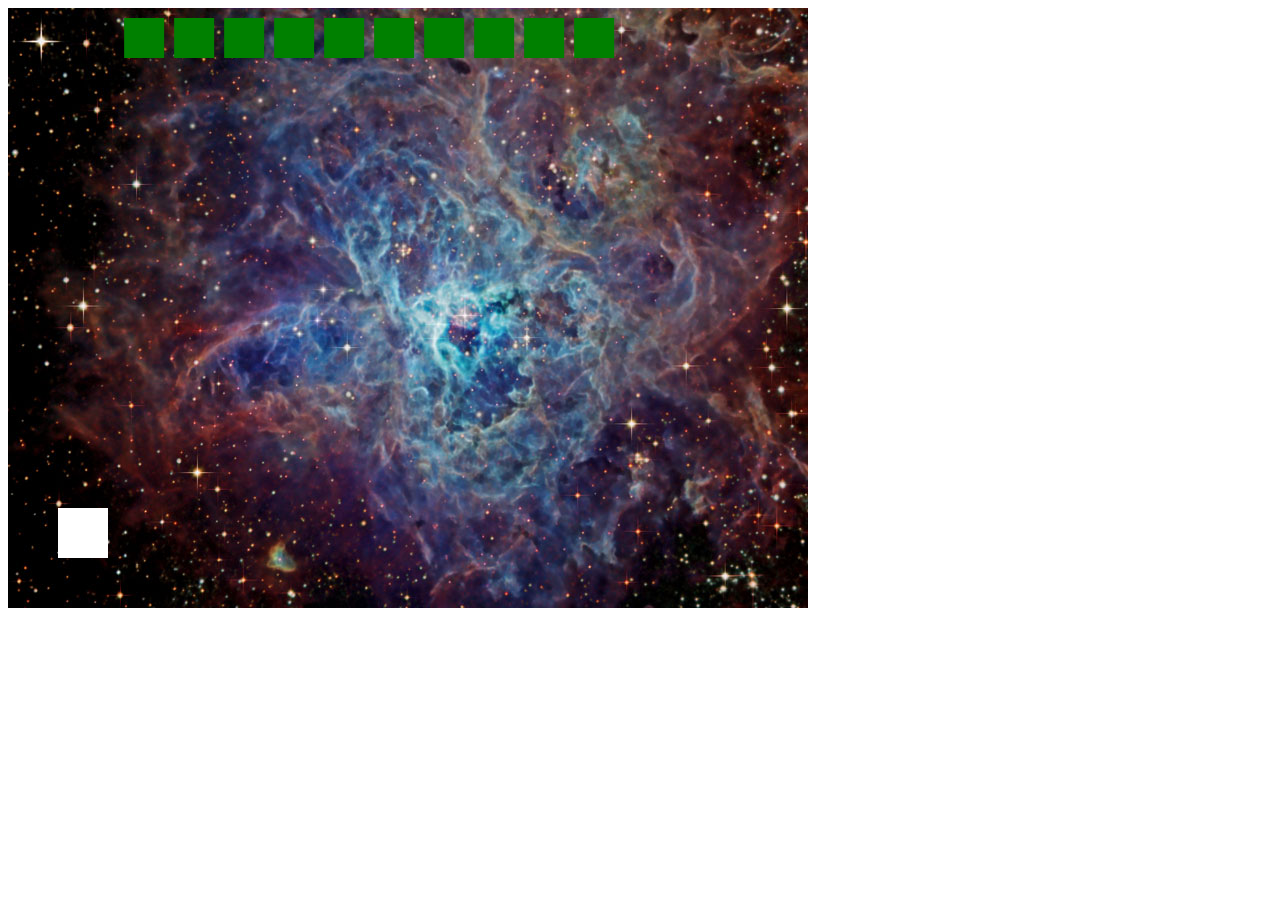
==== index.html @ a152b798 "Colisión de proyectiles con enemigos" ====
<!DOCTYPE html>
<html lang="es">
<head>
	<meta charset="UTF-8">
	<title>Space - Jesús Tepec</title>
</head>
<body>
	<canvas id="Canvas" height="600" width="800"></canvas>
	<script type="text/javascript" src="js/main.js"></script>
</body>
</html>
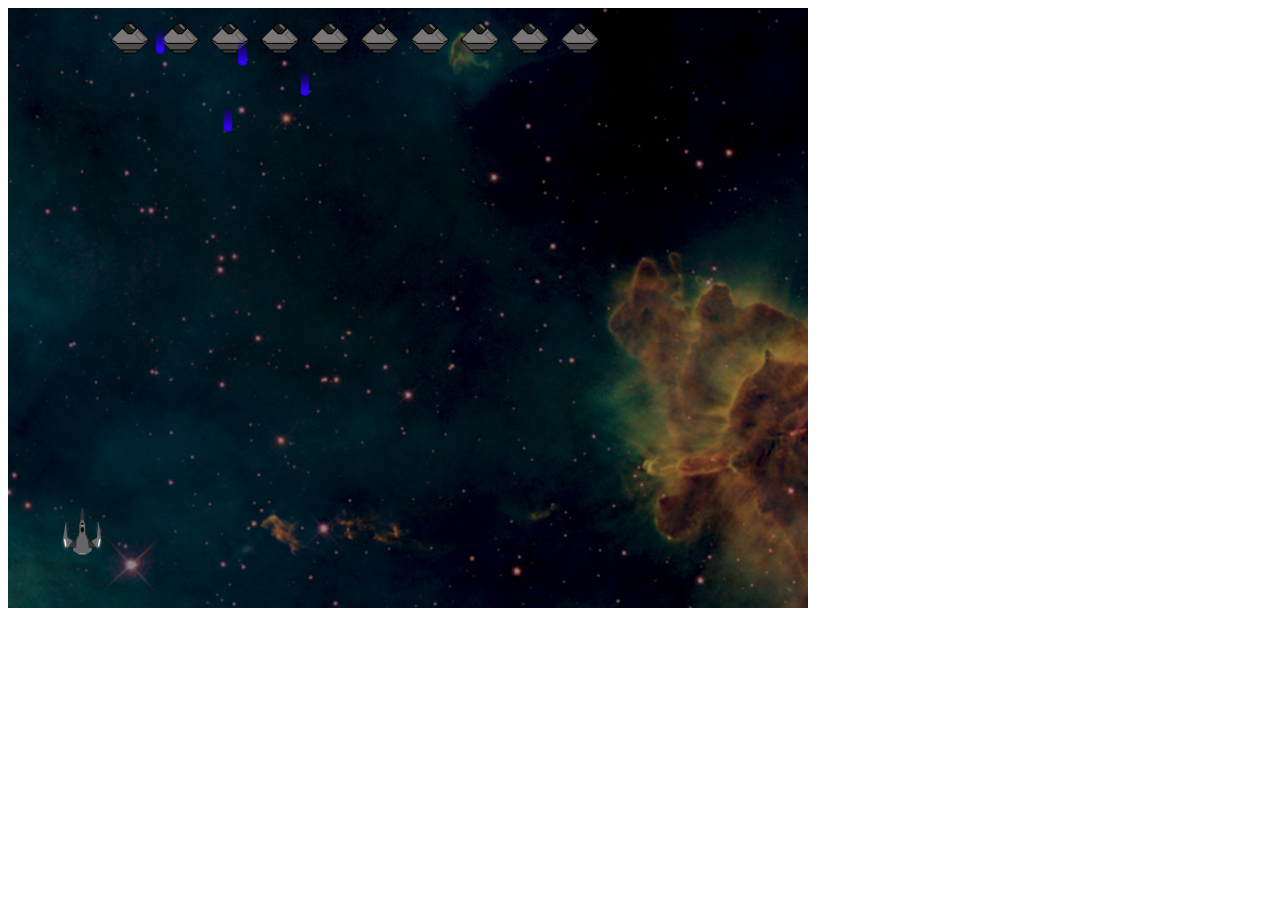
==== commit 70bc9b95: "Imagenes y sonido" ====
--- a/index.html
+++ b/index.html
@@ -6,6 +6,16 @@
 </head>
 <body>
 	<canvas id="Canvas" height="600" width="800"></canvas>
+	<script type="text/javascript" src="librerias/PreloadJS/lib/preloadjs-0.6.2.min.js"></script>
 	<script type="text/javascript" src="js/main.js"></script>
+	<audio id="Disparo">
+		<source src="audio/laser.wav" type="audio/wav">
+	</audio>
+	<audio id="AudioFondo">
+		<source src="audio/awesomeness.wav" type="audio/wav">
+	</audio>
+	<audio id="AudioExplosion">
+		<source src="audio/8bit_bomb_explosion.wav" type="audio/wav">
+	</audio>
 </body>
 </html>